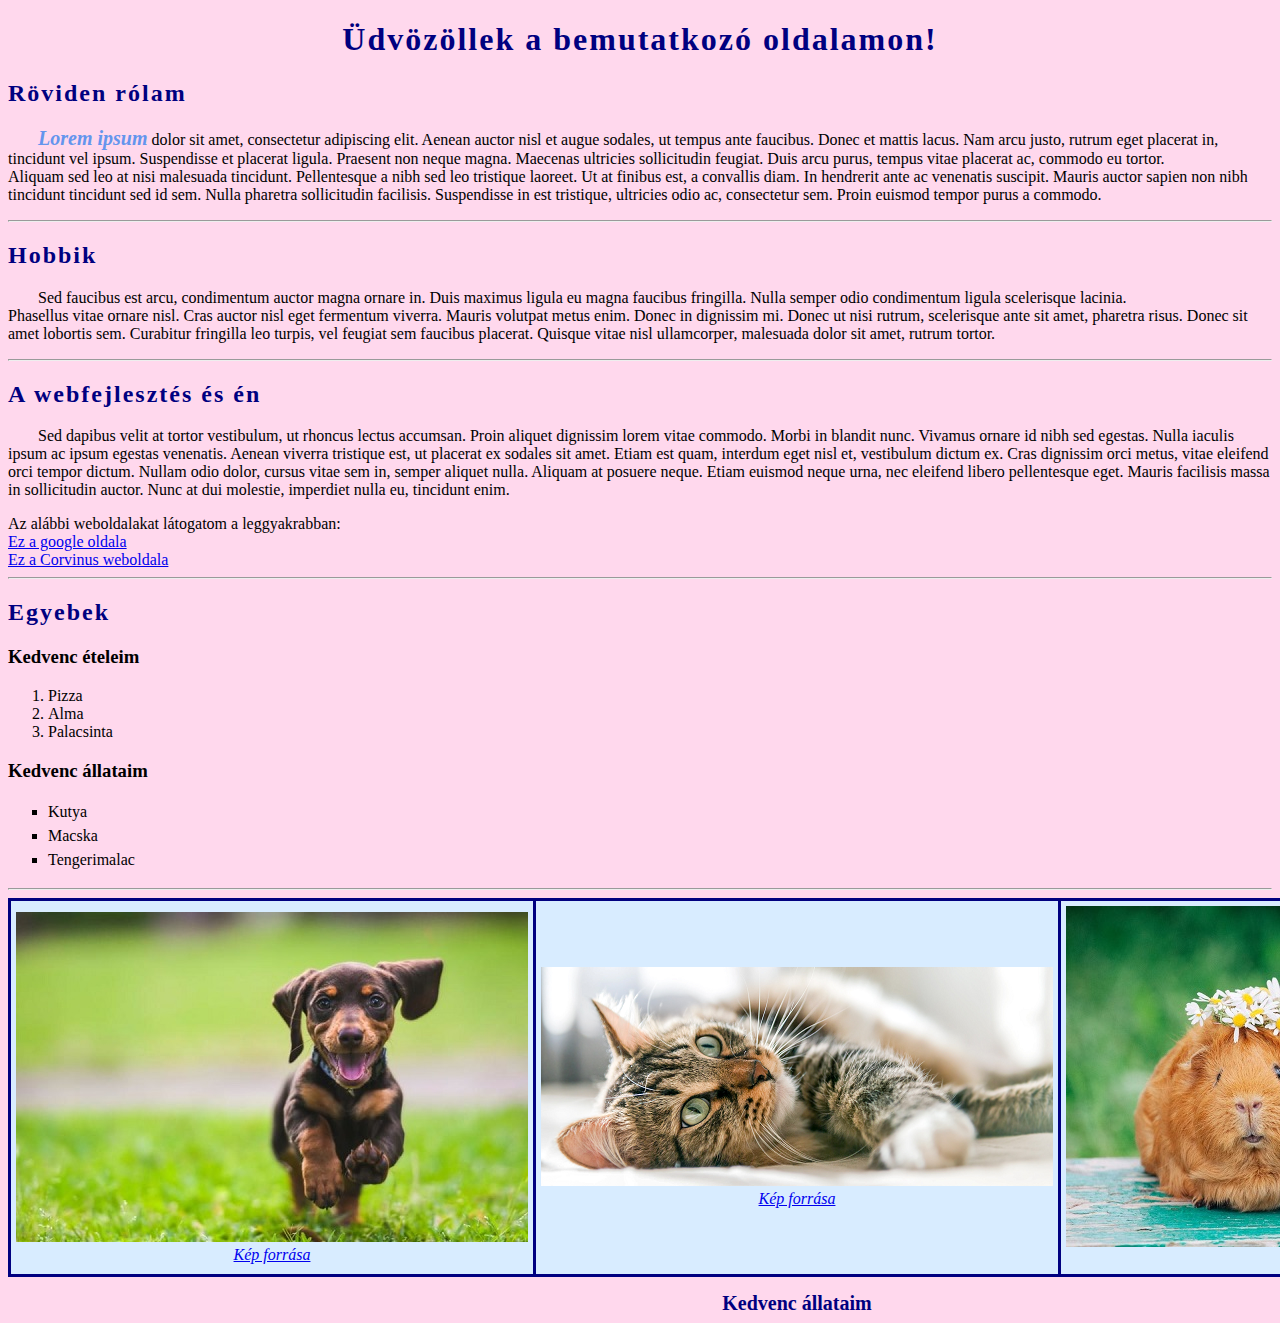
==== HajosTeszt/HajosTeszt/wwwroot/cv.html @ d644845f "Create cv.html and update index.html" ====
﻿<!DOCTYPE html>
<html lang ="hu">
<head>    
    <meta charset="utf-8" />
    <title>Bemutatkozó oldalam</title>
    <style>
        body {
            background-color: #ffd8ed;
        }

        h1, h2 {
            color: navy;
            font-weight: bold;
            letter-spacing: 2px;
        }

        h1 {
            text-align: center;
        }
        .lorem {
            font-weight: bold;
            font-style: italic;
            font-size: 20px;
            color: cornflowerblue;
        }

        p {
            text-indent: 30px;
            font-family: 'Times New Roman', Times, serif;
        }

        ul li {
            list-style-type: square;
            line-height:1.5em;
	        font-weight:500;
        }
        
        table {
            margin-left: auto;
            margin-right: auto;
            width: 70%;
            background-color: #d8ecff;
            border: 3px solid;
            border-color: cornflowerblue;
            border-collapse:collapse;
	        text-align: center;            
        }

        td {
            border: 3px solid navy;
            padding: 5px;
            color: navy;
            font-style: italic;
        }

        caption {
            	caption-side:bottom;
	            font-size: 20px;
	            font-weight:bold;
	            color:navy;
	            text-align:center;
	            margin-top: 15px;
        }
    </style>
</head>
<body>
    <h1>Üdvözöllek a bemutatkozó oldalamon!</h1>
    <h2>Röviden rólam</h2>
    <p>
        <span class="lorem">Lorem ipsum</span> dolor sit amet, consectetur adipiscing elit. Aenean auctor nisl et augue sodales, ut tempus ante faucibus. Donec et mattis lacus. Nam arcu justo, rutrum eget placerat in, tincidunt vel ipsum. Suspendisse et placerat ligula. Praesent non neque magna. Maecenas ultricies sollicitudin feugiat. Duis arcu purus, tempus vitae placerat ac, commodo eu tortor.<br>
        Aliquam sed leo at nisi malesuada tincidunt. Pellentesque a nibh sed leo tristique laoreet. Ut at finibus est, a convallis diam. In hendrerit ante ac venenatis suscipit. Mauris auctor sapien non nibh tincidunt tincidunt sed id sem. Nulla pharetra sollicitudin facilisis. Suspendisse in est tristique, ultricies odio ac, consectetur sem. Proin euismod tempor purus a commodo.
    </p>
    <hr>
    <h2>Hobbik</h2>
    <p>Sed faucibus est arcu, condimentum auctor magna ornare in. Duis maximus ligula eu magna faucibus fringilla. Nulla semper odio condimentum ligula scelerisque lacinia.<br> Phasellus vitae ornare nisl. Cras auctor nisl eget fermentum viverra. Mauris volutpat metus enim. Donec in dignissim mi. Donec ut nisi rutrum, scelerisque ante sit amet, pharetra risus. Donec sit amet lobortis sem. Curabitur fringilla leo turpis, vel feugiat sem faucibus placerat. Quisque vitae nisl ullamcorper, malesuada dolor sit amet, rutrum tortor.</p>
    <hr>
    <h2>A webfejlesztés és én</h2>
    <p>Sed dapibus velit at tortor vestibulum, ut rhoncus lectus accumsan. Proin aliquet dignissim lorem vitae commodo. Morbi in blandit nunc. Vivamus ornare id nibh sed egestas. Nulla iaculis ipsum ac ipsum egestas venenatis. Aenean viverra tristique est, ut placerat ex sodales sit amet. Etiam est quam, interdum eget nisl et, vestibulum dictum ex. Cras dignissim orci metus, vitae eleifend orci tempor dictum. Nullam odio dolor, cursus vitae sem in, semper aliquet nulla. Aliquam at posuere neque. Etiam euismod neque urna, nec eleifend libero pellentesque eget. Mauris facilisis massa in sollicitudin auctor. Nunc at dui molestie, imperdiet nulla eu, tincidunt enim.</p>
    
        Az alábbi weboldalakat látogatom a leggyakrabban:<br>
        <a href="http://www.google.com">Ez a google oldala</a><br>
        <a href="https://www.uni-corvinus.hu/index.php?id=35058" target="_blank">Ez a Corvinus weboldala</a>
    
    <hr>
    <h2>Egyebek</h2>    
    <div>
        <h3>Kedvenc ételeim</h3>
        <p>
            <ol>
                <li>Pizza</li>
                <li>Alma</li>
                <li>Palacsinta</li>
            </ol>
        </p>

        <h3>Kedvenc állataim</h3>
        <p>
            <ul>
                <li>Kutya</li>
                <li>Macska</li>
                <li>Tengerimalac</li>
            </ul>
        </p>
        <hr>
        <table>
            <caption>Kedvenc állataim</caption>
            <tr>
                <td><img src="kutyus.jpg" alt="Ez egy kutyus">
                    <a href="https://www.zooplus.hu/magazin/wp-content/uploads/2019/07/K%C3%B6lyk%C3%B6k-alapfelszerel%C3%A9se-beszoktat%C3%A1si-tippek-768x495.jpg" target="_blank">Kép forrása</a></td>
                <td><img src="cica.png" alt="Ez egy cica">
                    <a href="https://cdn.royalcanin-weshare-online.io/nSJIPmYBaxEApS7Llgb7/v3/ec66h-end-of-life-care-for-your-cat-hero-cat" target="_blank">Kép forrása</a></td>
                <td><img src="tengerimalac.jpg" alt="Ez egy tengerimalac">
                    <a href="https://www.activebeauty.hu/wp-content/uploads/2018/05/ThinkstockPhotos-825722848-1920x1280.jpg" target="_blank">Kép forrása</a></td>
            </tr>
        </table>
    </div>
    
</body>
</html>
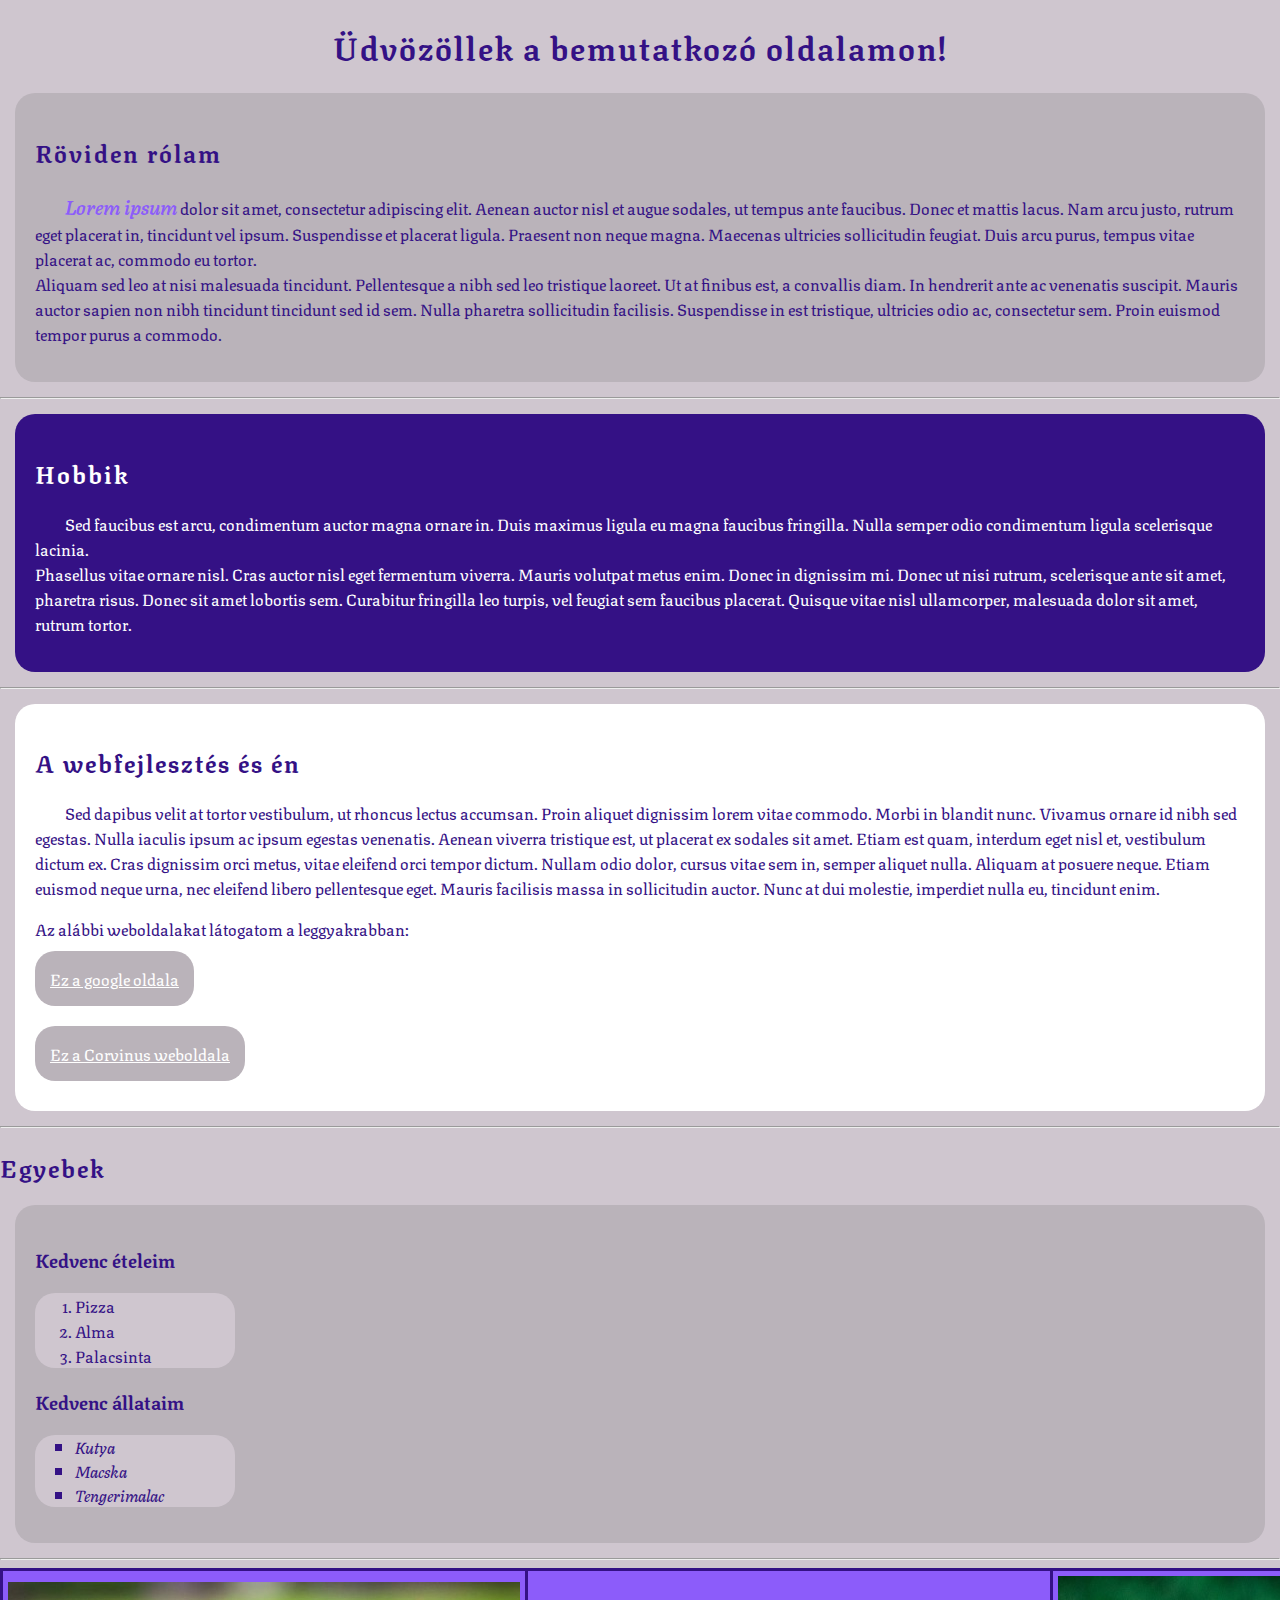
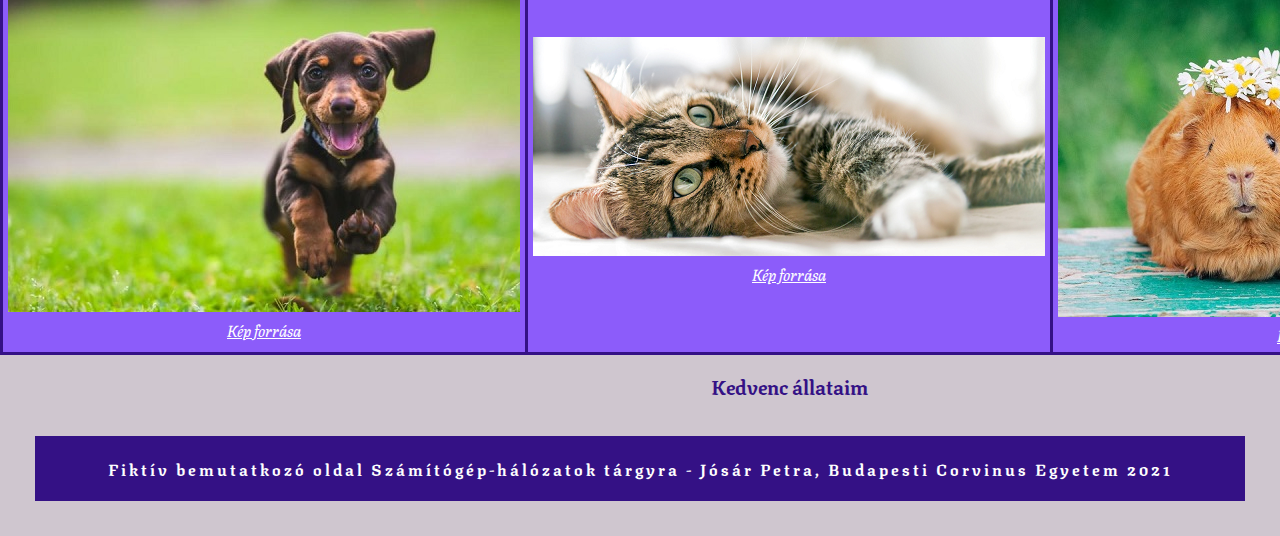
==== commit 1de3a400: "Update cv.html and create cv.css" ====
--- a/HajosTeszt/HajosTeszt/wwwroot/cv.html
+++ b/HajosTeszt/HajosTeszt/wwwroot/cv.html
@@ -1,92 +1,42 @@
 ﻿<!DOCTYPE html>
 <html lang ="hu">
-<head>    
+<head>
     <meta charset="utf-8" />
     <title>Bemutatkozó oldalam</title>
-    <style>
-        body {
-            background-color: #ffd8ed;
-        }
+    <link rel="stylesheet" href="cv.css">
 
-        h1, h2 {
-            color: navy;
-            font-weight: bold;
-            letter-spacing: 2px;
-        }
-
-        h1 {
-            text-align: center;
-        }
-        .lorem {
-            font-weight: bold;
-            font-style: italic;
-            font-size: 20px;
-            color: cornflowerblue;
-        }
-
-        p {
-            text-indent: 30px;
-            font-family: 'Times New Roman', Times, serif;
-        }
-
-        ul li {
-            list-style-type: square;
-            line-height:1.5em;
-	        font-weight:500;
-        }
-        
-        table {
-            margin-left: auto;
-            margin-right: auto;
-            width: 70%;
-            background-color: #d8ecff;
-            border: 3px solid;
-            border-color: cornflowerblue;
-            border-collapse:collapse;
-	        text-align: center;            
-        }
-
-        td {
-            border: 3px solid navy;
-            padding: 5px;
-            color: navy;
-            font-style: italic;
-        }
-
-        caption {
-            	caption-side:bottom;
-	            font-size: 20px;
-	            font-weight:bold;
-	            color:navy;
-	            text-align:center;
-	            margin-top: 15px;
-        }
-    </style>
+    <link rel="preconnect" href="https://fonts.gstatic.com">
+    <link href="https://fonts.googleapis.com/css2?family=Texturina:ital,wght@1,200&display=swap" rel="stylesheet">
 </head>
 <body>
     <h1>Üdvözöllek a bemutatkozó oldalamon!</h1>
-    <h2>Röviden rólam</h2>
-    <p>
-        <span class="lorem">Lorem ipsum</span> dolor sit amet, consectetur adipiscing elit. Aenean auctor nisl et augue sodales, ut tempus ante faucibus. Donec et mattis lacus. Nam arcu justo, rutrum eget placerat in, tincidunt vel ipsum. Suspendisse et placerat ligula. Praesent non neque magna. Maecenas ultricies sollicitudin feugiat. Duis arcu purus, tempus vitae placerat ac, commodo eu tortor.<br>
-        Aliquam sed leo at nisi malesuada tincidunt. Pellentesque a nibh sed leo tristique laoreet. Ut at finibus est, a convallis diam. In hendrerit ante ac venenatis suscipit. Mauris auctor sapien non nibh tincidunt tincidunt sed id sem. Nulla pharetra sollicitudin facilisis. Suspendisse in est tristique, ultricies odio ac, consectetur sem. Proin euismod tempor purus a commodo.
-    </p>
+    <div class="rolam">
+        <h2>Röviden rólam</h2><!-- Ez egy megjegyzés-->
+        <p>
+            <span class="lorem">Lorem ipsum</span> dolor sit amet, consectetur adipiscing elit. Aenean auctor nisl et augue sodales, ut tempus ante faucibus. Donec et mattis lacus. Nam arcu justo, rutrum eget placerat in, tincidunt vel ipsum. Suspendisse et placerat ligula. Praesent non neque magna. Maecenas ultricies sollicitudin feugiat. Duis arcu purus, tempus vitae placerat ac, commodo eu tortor.<br>
+            Aliquam sed leo at nisi malesuada tincidunt. Pellentesque a nibh sed leo tristique laoreet. Ut at finibus est, a convallis diam. In hendrerit ante ac venenatis suscipit. Mauris auctor sapien non nibh tincidunt tincidunt sed id sem. Nulla pharetra sollicitudin facilisis. Suspendisse in est tristique, ultricies odio ac, consectetur sem. Proin euismod tempor purus a commodo.
+        </p>
+    </div>
     <hr>
-    <h2>Hobbik</h2>
-    <p>Sed faucibus est arcu, condimentum auctor magna ornare in. Duis maximus ligula eu magna faucibus fringilla. Nulla semper odio condimentum ligula scelerisque lacinia.<br> Phasellus vitae ornare nisl. Cras auctor nisl eget fermentum viverra. Mauris volutpat metus enim. Donec in dignissim mi. Donec ut nisi rutrum, scelerisque ante sit amet, pharetra risus. Donec sit amet lobortis sem. Curabitur fringilla leo turpis, vel feugiat sem faucibus placerat. Quisque vitae nisl ullamcorper, malesuada dolor sit amet, rutrum tortor.</p>
+    <div class="hobbik">
+        <h2 id="hobbi">Hobbik</h2>
+        <p>Sed faucibus est arcu, condimentum auctor magna ornare in. Duis maximus ligula eu magna faucibus fringilla. Nulla semper odio condimentum ligula scelerisque lacinia.<br> Phasellus vitae ornare nisl. Cras auctor nisl eget fermentum viverra. Mauris volutpat metus enim. Donec in dignissim mi. Donec ut nisi rutrum, scelerisque ante sit amet, pharetra risus. Donec sit amet lobortis sem. Curabitur fringilla leo turpis, vel feugiat sem faucibus placerat. Quisque vitae nisl ullamcorper, malesuada dolor sit amet, rutrum tortor.</p>
+    </div>
     <hr>
-    <h2>A webfejlesztés és én</h2>
-    <p>Sed dapibus velit at tortor vestibulum, ut rhoncus lectus accumsan. Proin aliquet dignissim lorem vitae commodo. Morbi in blandit nunc. Vivamus ornare id nibh sed egestas. Nulla iaculis ipsum ac ipsum egestas venenatis. Aenean viverra tristique est, ut placerat ex sodales sit amet. Etiam est quam, interdum eget nisl et, vestibulum dictum ex. Cras dignissim orci metus, vitae eleifend orci tempor dictum. Nullam odio dolor, cursus vitae sem in, semper aliquet nulla. Aliquam at posuere neque. Etiam euismod neque urna, nec eleifend libero pellentesque eget. Mauris facilisis massa in sollicitudin auctor. Nunc at dui molestie, imperdiet nulla eu, tincidunt enim.</p>
-    
-        Az alábbi weboldalakat látogatom a leggyakrabban:<br>
-        <a href="http://www.google.com">Ez a google oldala</a><br>
-        <a href="https://www.uni-corvinus.hu/index.php?id=35058" target="_blank">Ez a Corvinus weboldala</a>
-    
+    <div class="webfejl">
+        <h2>A webfejlesztés és én</h2>
+        <p>Sed dapibus velit at tortor vestibulum, ut rhoncus lectus accumsan. Proin aliquet dignissim lorem vitae commodo. Morbi in blandit nunc. Vivamus ornare id nibh sed egestas. Nulla iaculis ipsum ac ipsum egestas venenatis. Aenean viverra tristique est, ut placerat ex sodales sit amet. Etiam est quam, interdum eget nisl et, vestibulum dictum ex. Cras dignissim orci metus, vitae eleifend orci tempor dictum. Nullam odio dolor, cursus vitae sem in, semper aliquet nulla. Aliquam at posuere neque. Etiam euismod neque urna, nec eleifend libero pellentesque eget. Mauris facilisis massa in sollicitudin auctor. Nunc at dui molestie, imperdiet nulla eu, tincidunt enim.</p>
+
+        Az alábbi weboldalakat látogatom a leggyakrabban:<br><br>
+        <a href="http://www.google.com">Ez a google oldala</a><br><br><br>
+        <a href="https://www.uni-corvinus.hu/index.php?id=35058" target="_blank">Ez a Corvinus weboldala</a><br><br>
+    </div>
     <hr>
-    <h2>Egyebek</h2>    
-    <div>
+    <h2>Egyebek</h2>
+    <div id="kedvencek">
         <h3>Kedvenc ételeim</h3>
         <p>
-            <ol>
+            <ol class="elsolista">
                 <li>Pizza</li>
                 <li>Alma</li>
                 <li>Palacsinta</li>
@@ -95,25 +45,37 @@
 
         <h3>Kedvenc állataim</h3>
         <p>
-            <ul>
+            <ul class="masodiklista">
                 <li>Kutya</li>
                 <li>Macska</li>
                 <li>Tengerimalac</li>
             </ul>
         </p>
-        <hr>
-        <table>
-            <caption>Kedvenc állataim</caption>
-            <tr>
-                <td><img src="kutyus.jpg" alt="Ez egy kutyus">
-                    <a href="https://www.zooplus.hu/magazin/wp-content/uploads/2019/07/K%C3%B6lyk%C3%B6k-alapfelszerel%C3%A9se-beszoktat%C3%A1si-tippek-768x495.jpg" target="_blank">Kép forrása</a></td>
-                <td><img src="cica.png" alt="Ez egy cica">
-                    <a href="https://cdn.royalcanin-weshare-online.io/nSJIPmYBaxEApS7Llgb7/v3/ec66h-end-of-life-care-for-your-cat-hero-cat" target="_blank">Kép forrása</a></td>
-                <td><img src="tengerimalac.jpg" alt="Ez egy tengerimalac">
-                    <a href="https://www.activebeauty.hu/wp-content/uploads/2018/05/ThinkstockPhotos-825722848-1920x1280.jpg" target="_blank">Kép forrása</a></td>
-            </tr>
-        </table>
     </div>
-    
+    <hr>
+    <table>
+        <caption>Kedvenc állataim</caption>
+        <tr>
+            <td>
+                <img src="kutyus.jpg" alt="Ez egy kutyus">
+                <a class="allatok" href="https://www.zooplus.hu/magazin/wp-content/uploads/2019/07/K%C3%B6lyk%C3%B6k-alapfelszerel%C3%A9se-beszoktat%C3%A1si-tippek-768x495.jpg" target="_blank">Kép forrása</a>
+            </td>
+            <td>
+                <img src="cica.png" alt="Ez egy cica">
+                <a class="allatok" href="https://cdn.royalcanin-weshare-online.io/nSJIPmYBaxEApS7Llgb7/v3/ec66h-end-of-life-care-for-your-cat-hero-cat" target="_blank">Kép forrása</a>
+            </td>
+            <td>
+                <img src="tengerimalac.jpg" alt="Ez egy tengerimalac">
+                <a class="allatok" href="https://www.activebeauty.hu/wp-content/uploads/2018/05/ThinkstockPhotos-825722848-1920x1280.jpg" target="_blank">Kép forrása</a>
+            </td>
+        </tr>
+    </table>
+
+
+    <div>
+        <footer>
+            Fiktív bemutatkozó oldal Számítógép-hálózatok tárgyra - Jósár Petra, Budapesti Corvinus Egyetem 2021
+        </footer>
+    </div>
 </body>
 </html>--- a/HajosTeszt/HajosTeszt/wwwroot/cv.css
+++ b/HajosTeszt/HajosTeszt/wwwroot/cv.css
@@ -0,0 +1,144 @@
+* {
+    box-sizing: border-box;
+  }
+
+  html {
+      color: #341185;
+      padding: 0px;
+      margin: 0px;
+      background-color: #cfc6cf
+  }
+
+  body {
+      padding: 0px;
+      margin: 0px;
+      background-color: #cfc6cf;
+      font-family: 'Texturina', serif;
+  }
+
+  h1, h2 {
+    color: #341185;
+    font-weight: bold;
+    letter-spacing: 2px;
+}
+
+h1 {
+    text-align: center;
+}
+
+div {
+    margin: 15px;
+    padding: 20px;
+    border-radius: 20px;
+}
+
+.lorem {
+    font-weight: bold;
+    font-style: italic;
+    font-size: 20px;
+    color: #8c5cfa;
+}
+
+p {
+    text-indent: 30px;
+}
+
+.rolam {
+    background-color: #bab3ba;
+}
+
+.hobbik {
+    background-color: #341185;
+    color: white;
+}
+
+#hobbi {
+    color: white;
+}
+
+.webfejl {
+    background-color: #ffffff;
+}
+
+a {
+    padding: 15px;
+    border-radius: 20px;
+    background-color: #bab3ba;
+    color: white;
+}
+
+a:hover {
+    background-color: #857f85;
+}
+
+#kedvencek {
+    background-color: #bab3ba;
+}
+
+ul li {
+    list-style-type: square;
+    line-height:1.5em;
+    font-weight:500;
+}
+
+.elsolista {
+    background-color: #cfc6cf;
+    border-radius: 20px;
+    width: 200px;
+}
+
+.masodiklista {
+    background-color: #cfc6cf;
+    font-style: italic;
+    border-radius: 20px;
+    width: 200px;
+}
+
+table {
+    margin-left: auto;
+    margin-right: auto;
+    width: 70%;
+    max-width: 100%;
+    background-color: #8c5cfa;
+    border: 3px solid;
+    border-color: #341185;
+    border-collapse: collapse;
+    text-align: center;            
+}
+
+td {
+    border: 3px solid #341185;
+    padding: 5px;
+    color: #341185;
+    font-style: italic;
+}
+
+.allatok {
+    padding: 0px;
+    border-radius: 0px;
+    background-color: #8c5cfa;
+    color: white;
+}
+
+.allatok:hover {
+    color: #341185;
+    background-color: #ffffff;
+}
+
+caption {
+        caption-side:bottom;
+        font-size: 20px;
+        font-weight:bold;
+        color:#341185;
+        text-align:center;
+        margin-top: 15px;
+}
+
+footer {
+    background-color: #341185;
+    text-align: center;
+    color: #ffffff;
+    font-weight: bold;
+    padding: 20px;
+    letter-spacing: 3px;
+  }